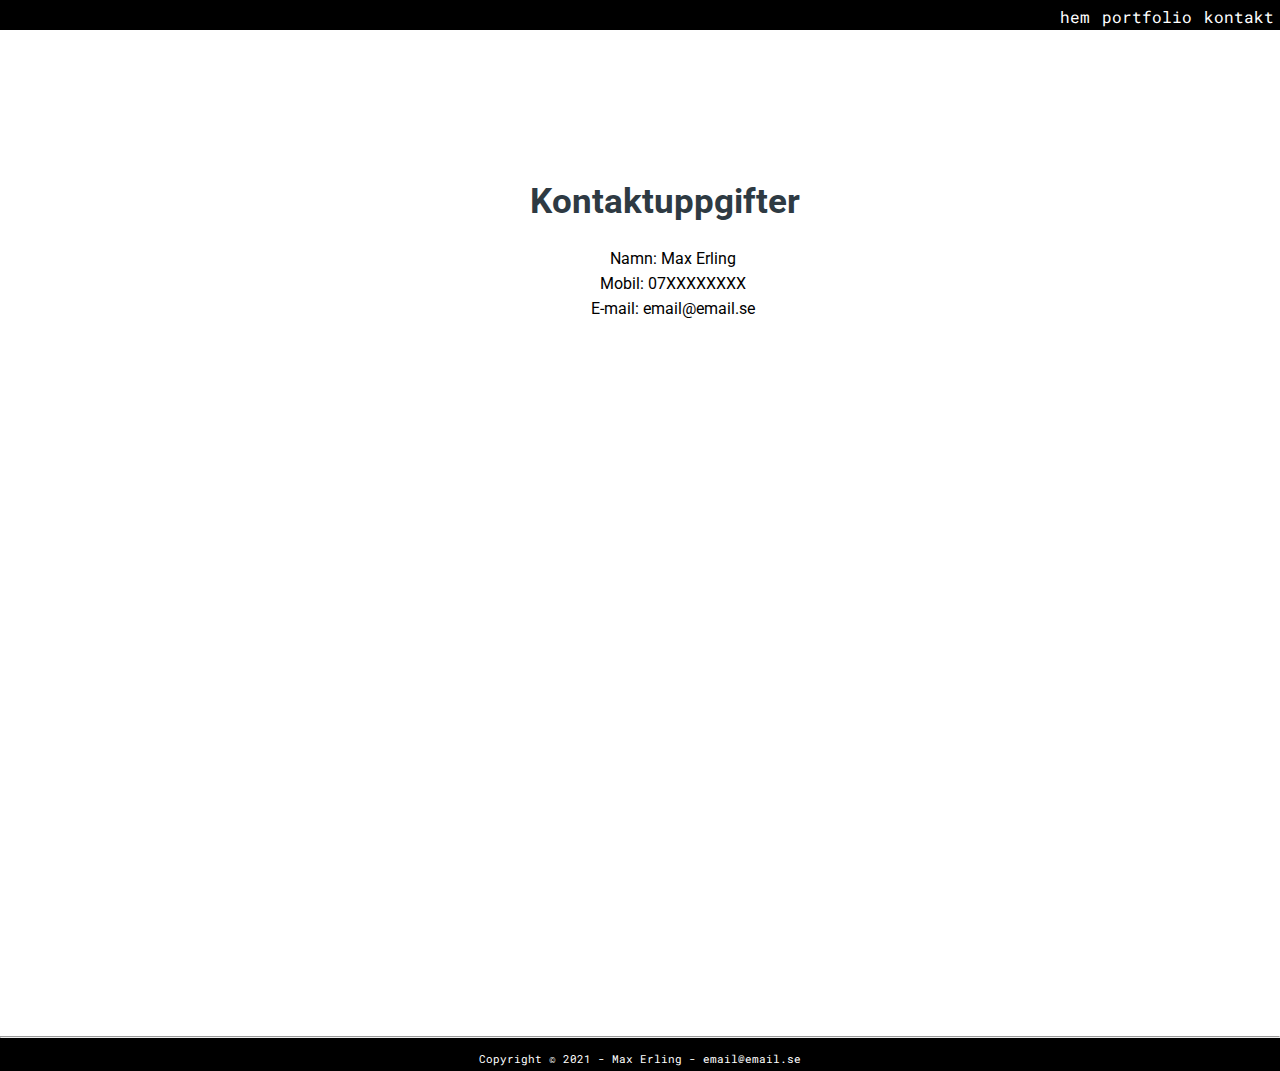
==== contact.html @ 4843a0f4 "commit with all files" ====
<!DOCTYPE html>
<html lang="sv">
  <head>
    <meta charset="utf-8" />
    <meta name="viewport" content="width=device-width, initial-scale=1" />
    <title>Kontakt</title>
    <link rel="stylesheet" href="style.css" type="text/css" media="all" />
  </head>

  <body>
    <header>
      <!--<h1>M.E</h1>-->
      <nav>
          <a href="contact.html">kontakt</a>
          <a href="portoflio.html">portfolio</a>
          <a href="index.html">hem</a>
          
      </nav>
  </header> 
    <main>
      <div class="contactinfo">
      <h1>Kontaktuppgifter</h1>
      <ul>
        <li>Namn: Max Erling</li>
        <li>Mobil: 07XXXXXXXX</li>
        <li>E-mail: email@email.se</li>
        <li><iframe src="https://www.google.com/maps/embed?pb=!1m18!1m12!1m3!1d2428.736755606644!2d17.909989689379785!3d59.21073218742955!2m3!1f0!2f0!3f0!3m2!1i1024!2i768!4f13.1!3m3!1m2!1s0x465f71060dc644e9%3A0xe947f7f7afa42356!2sSolskensv%C3%A4gen%2C%20Botkyrka!5e0!3m2!1ssv!2sse!4v1614674980228!5m2!1ssv!2sse" width="600" height="450" style="border:0;"  loading="lazy"></iframe></li>
      </ul>
      </div>

        
        
    </main>
    

    <footer><hr><p>Copyright &copy; 2021 - Max Erling - email@email.se</p></footer>

    <script src="script.js"></script>
  </body>
</html>
---- style.css ----
@import url('https://fonts.googleapis.com/css2?family=Roboto+Mono:wght@100&display=swap');
@import url('https://fonts.googleapis.com/css2?family=Roboto&display=swap');

body {
    font-family: 'Roboto', sans-serif;
    padding:0px;
    margin: 0px;
}

header {
    width: 100%;
    background-color: black;
    height: auto;
    min-height: 30px;
}

h1 {
    font-size: 35px;
    color: #2e3a43;
}




nav a {
    text-decoration: none;
    color:white;
    font-family: 'Roboto Mono', monospace;
    padding: 6px;
    float: right;
}

nav a:hover {
    color:#999999;
    
}

main {
    padding: 10% 0 0 25px;
    min-height: calc(100vh - 30px);
}

main h1 {
    text-align: center;
}

.h1p {
    text-align: left;
    padding: 0 0 0 40px ;
}



section {
    text-align: center;

}

img {
    width: 200px;
    height: 200px;
}

footer {
    bottom: 0;
    width: 100%;
    height: auto;
    color: white;
    background-color:black;  
    font-family: 'Roboto Mono', monospace;

}


footer p {
    font-size: 0.7rem;
    text-align: center;
    margin: 0 auto;
    padding: 5px;
}


.contactinfo h1 {
    text-align: center;
    padding: 0 0 0 25px;
    
}


.contactinfo li {
    padding:3px;
    list-style-type: none;
    text-align: center;
}

.socials {
    text-align: center;
}

.socials img {
    height:37px;
    width: 37px;
    opacity: 0.7;
    padding: 10px;
    transition: 0.3s;

}

.socials img:hover {
    opacity: 1;
}

.projects li {
   
    height: auto;
    width: 60rem;
    border-radius: 10px; 
    background-color: lightgray;
    list-style-type: none;
    padding: 20px 0 20px 20px;
    margin: 0 0 60px 0;
    
    
   
}
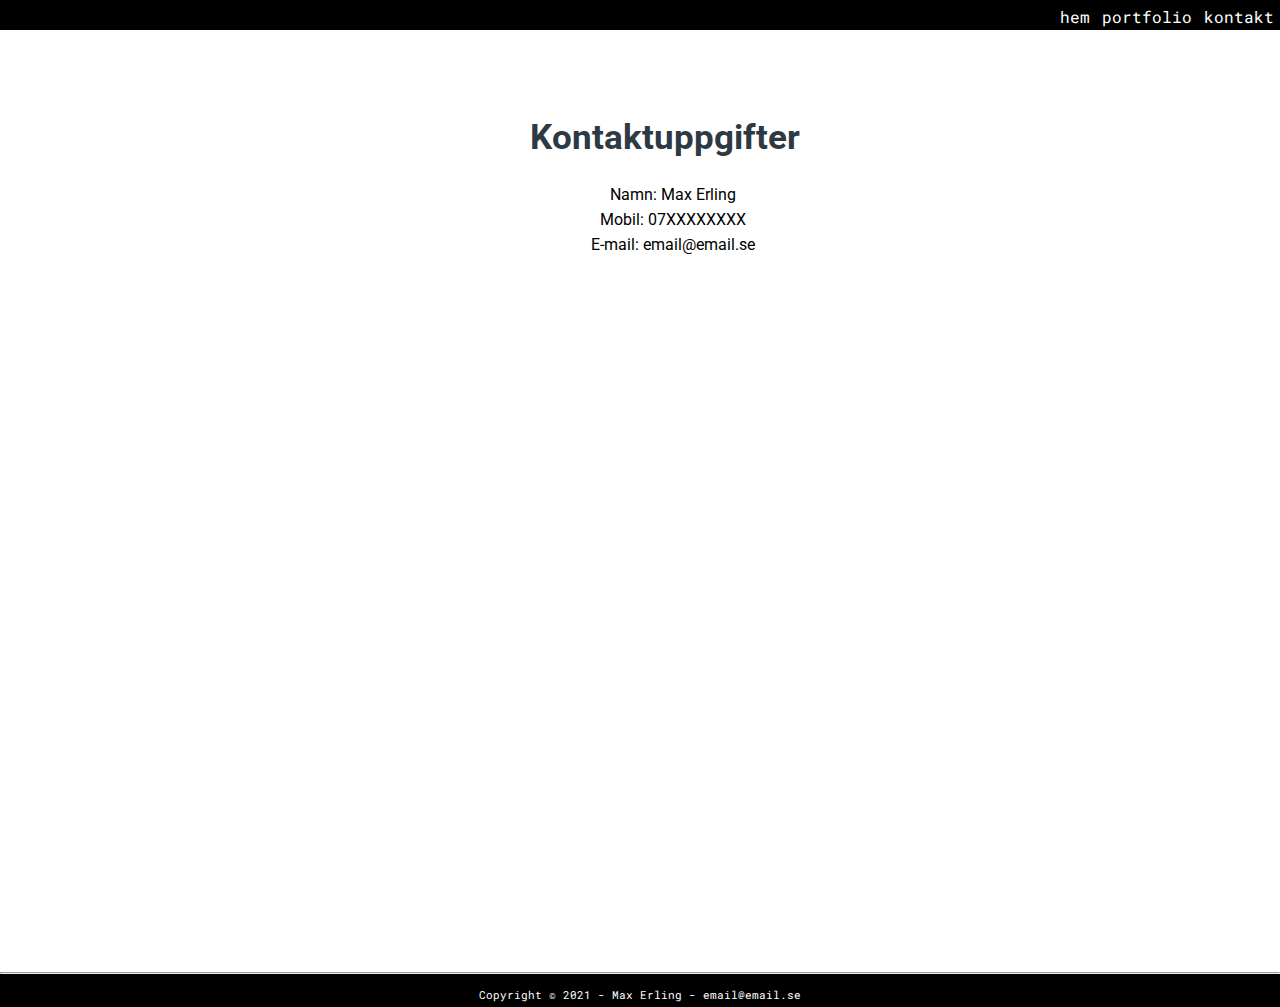
==== commit 4a9b3cf2: "change from import font to link" ====
--- a/contact.html
+++ b/contact.html
@@ -5,35 +5,52 @@
     <meta name="viewport" content="width=device-width, initial-scale=1" />
     <title>Kontakt</title>
     <link rel="stylesheet" href="style.css" type="text/css" media="all" />
+    <link rel="preconnect" href="https://fonts.gstatic.com" />
+    <link
+      href="https://fonts.googleapis.com/css2?family=Roboto+Mono:wght@100&display=swap"
+      rel="stylesheet"
+    />
+
+    <link rel="preconnect" href="https://fonts.gstatic.com" />
+    <link
+      href="https://fonts.googleapis.com/css2?family=Roboto:wght@400;700&display=swap"
+      rel="stylesheet"
+    />
   </head>
 
   <body>
     <header>
       <!--<h1>M.E</h1>-->
       <nav>
-          <a href="contact.html">kontakt</a>
-          <a href="portoflio.html">portfolio</a>
-          <a href="index.html">hem</a>
-          
+        <a href="contact.html">kontakt</a>
+        <a href="portfolio.html">portfolio</a>
+        <a href="index.html">hem</a>
       </nav>
-  </header> 
+    </header>
     <main>
       <div class="contactinfo">
-      <h1>Kontaktuppgifter</h1>
-      <ul>
-        <li>Namn: Max Erling</li>
-        <li>Mobil: 07XXXXXXXX</li>
-        <li>E-mail: email@email.se</li>
-        <li><iframe src="https://www.google.com/maps/embed?pb=!1m18!1m12!1m3!1d2428.736755606644!2d17.909989689379785!3d59.21073218742955!2m3!1f0!2f0!3f0!3m2!1i1024!2i768!4f13.1!3m3!1m2!1s0x465f71060dc644e9%3A0xe947f7f7afa42356!2sSolskensv%C3%A4gen%2C%20Botkyrka!5e0!3m2!1ssv!2sse!4v1614674980228!5m2!1ssv!2sse" width="600" height="450" style="border:0;"  loading="lazy"></iframe></li>
-      </ul>
+        <h1>Kontaktuppgifter</h1>
+        <ul>
+          <li>Namn: Max Erling</li>
+          <li>Mobil: 07XXXXXXXX</li>
+          <li>E-mail: email@email.se</li>
+          <li>
+            <iframe
+              src="https://www.google.com/maps/embed?pb=!1m18!1m12!1m3!1d2428.736755606644!2d17.909989689379785!3d59.21073218742955!2m3!1f0!2f0!3f0!3m2!1i1024!2i768!4f13.1!3m3!1m2!1s0x465f71060dc644e9%3A0xe947f7f7afa42356!2sSolskensv%C3%A4gen%2C%20Botkyrka!5e0!3m2!1ssv!2sse!4v1614674980228!5m2!1ssv!2sse"
+              width="600"
+              height="450"
+              style="border: 0"
+              loading="lazy"
+            ></iframe>
+          </li>
+        </ul>
       </div>
+    </main>
 
-        
-        
-    </main>
-    
-
-    <footer><hr><p>Copyright &copy; 2021 - Max Erling - email@email.se</p></footer>
+    <footer>
+      <hr />
+      <p>Copyright &copy; 2021 - Max Erling - email@email.se</p>
+    </footer>
 
     <script src="script.js"></script>
   </body>
--- a/style.css
+++ b/style.css
@@ -1,5 +1,4 @@
-@import url('https://fonts.googleapis.com/css2?family=Roboto+Mono:wght@100&display=swap');
-@import url('https://fonts.googleapis.com/css2?family=Roboto&display=swap');
+
 
 body {
     font-family: 'Roboto', sans-serif;
@@ -36,7 +35,7 @@
 }
 
 main {
-    padding: 10% 0 0 25px;
+    padding: 5% 0 0 25px;
     min-height: calc(100vh - 30px);
 }
 
@@ -44,7 +43,7 @@
     text-align: center;
 }
 
-.h1p {
+.projects-h1 {
     text-align: left;
     padding: 0 0 0 40px ;
 }
@@ -94,14 +93,13 @@
 }
 
 .socials {
-    text-align: center;
+   padding: 0 0 0 40px;
 }
 
 .socials img {
     height:37px;
     width: 37px;
     opacity: 0.7;
-    padding: 10px;
     transition: 0.3s;
 
 }
